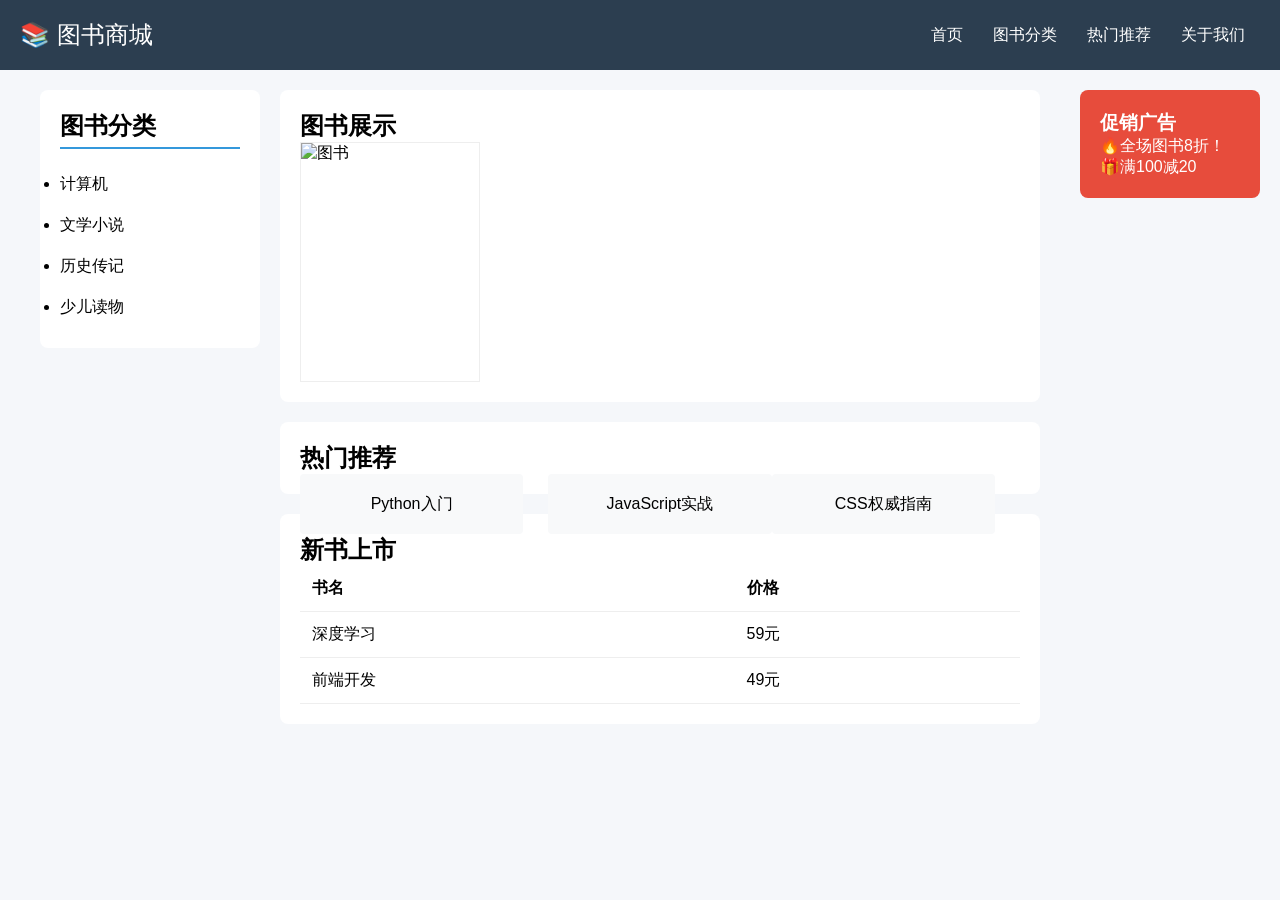
==== lab2-2504-157-index.html @ 70ed0003 "Add files via upload" ====
<!DOCTYPE html>
<html lang="zh-CN">
<head>
<meta charset="UTF-8">
<title>图书商城</title>
<style>
* {
  margin: 0;
  padding: 0;
  box-sizing: border-box;
  font-family: "Microsoft YaHei",sans-serif;
}
body {
  padding-top: 70px;
  background: #f5f7fa;
}
header {
  width: 100%;
  height: 70px;
  background: #2c3e50;
  color: white;
  position: fixed;
  top: 0;
  left: 0;
  z-index: 999;
}
.logo {
  float: left;
  font-size: 24px;
  line-height: 70px;
  margin-left: 20px;
}
nav ul {
  float: right;
  list-style: none;
  margin-right: 20px;
}
nav li {
  float: left;
  margin: 0 15px;
  line-height: 70px;
}
nav a {
  color: white;
  text-decoration: none;
  cursor: pointer;
}
nav a:hover {
  color: #3498db;
}
.container {
  width: 1200px;
  margin: 20px auto;
  overflow: hidden;
}
.left-sidebar {
  width: 220px;
  float: left;
  background: white;
  padding: 20px;
  border-radius: 8px;
  margin-right: 20px;
  position: relative;
}
.left-sidebar h2 {
  margin-bottom: 15px;
  border-bottom: 2px solid #3498db;
  padding-bottom: 5px;
}
.left-sidebar li {
  padding: 10px 0;
  cursor: pointer;
}
.main-content {
  width: 760px;
  float: left;
}
.book-showcase, .hot-recommend, .new-books {
  background: white;
  padding: 20px;
  border-radius: 8px;
  margin-bottom: 20px;
}
.book-card {
  width: 180px;
  height: 240px;
  position: relative;
  border: 1px solid #eee;
  overflow: hidden;
}
.book-card img {
  width: 100%;
  height: 100%;
}
.book-hover {
  position: absolute;
  bottom: 0;
  width: 100%;
  background: rgba(0,0,0,0.7);
  color: white;
  text-align: center;
  padding: 10px 0;
  display: none;
  cursor: pointer;
}
.book-card:hover .book-hover {
  display: block;
}
.hot-item {
  width: 31%;
  height: 60px;
  background: #f8f9fa;
  float: left;
  margin-right: 3.5%;
  text-align: center;
  line-height: 60px;
  border-radius: 4px;
  cursor: pointer;
}
.hot-item:nth-child(3n) {
  margin-right: 0;
}
.hot-item:hover {
  background: #3498db;
  color: white;
}
table {
  width: 100%;
  border-collapse: collapse;
}
th, td {
  padding: 12px;
  border-bottom: 1px solid #eee;
  text-align: left;
}
.right-ad {
  width: 180px;
  background: #e74c3c;
  color: white;
  padding: 20px;
  border-radius: 8px;
  position: fixed;
  right: 20px;
  top: 90px;
}
</style>
</head>
<body>
<header>
  <div class="logo">📚 图书商城</div>
  <nav>
    <ul>
      <li><a href="#">首页</a></li>
      <li><a href="#">图书分类</a></li>
      <li><a href="#">热门推荐</a></li>
      <li><a href="#">关于我们</a></li>
    </ul>
  </nav>
</header>
<div class="container">
  <aside class="left-sidebar">
    <h2>图书分类</h2>
    <ul>
      <li>计算机</li>
      <li>文学小说</li>
      <li>历史传记</li>
      <li>少儿读物</li>
    </ul>
  </aside>
  <main class="main-content">
    <section class="book-showcase">
      <h2>图书展示</h2>
      <div class="book-card">
        <img src="https://picsum.photos/180/240" alt="图书">
        <div class="book-hover">点击查看详情</div>
      </div>
    </section>
    <section class="hot-recommend">
      <h2>热门推荐</h2>
      <div class="hot-item">Python入门</div>
      <div class="hot-item">JavaScript实战</div>
      <div class="hot-item">CSS权威指南</div>
    </section>
    <section class="new-books">
      <h2>新书上市</h2>
      <table>
        <tr><th>书名</th><th>价格</th></tr>
        <tr><td>深度学习</td><td>59元</td></tr>
        <tr><td>前端开发</td><td>49元</td></tr>
      </table>
    </section>
  </main>
  <aside class="right-ad">
    <h3>促销广告</h3>
    <p>🔥全场图书8折！</p>
    <p>🎁满100减20</p>
  </aside>
</div>
</body>
</html>
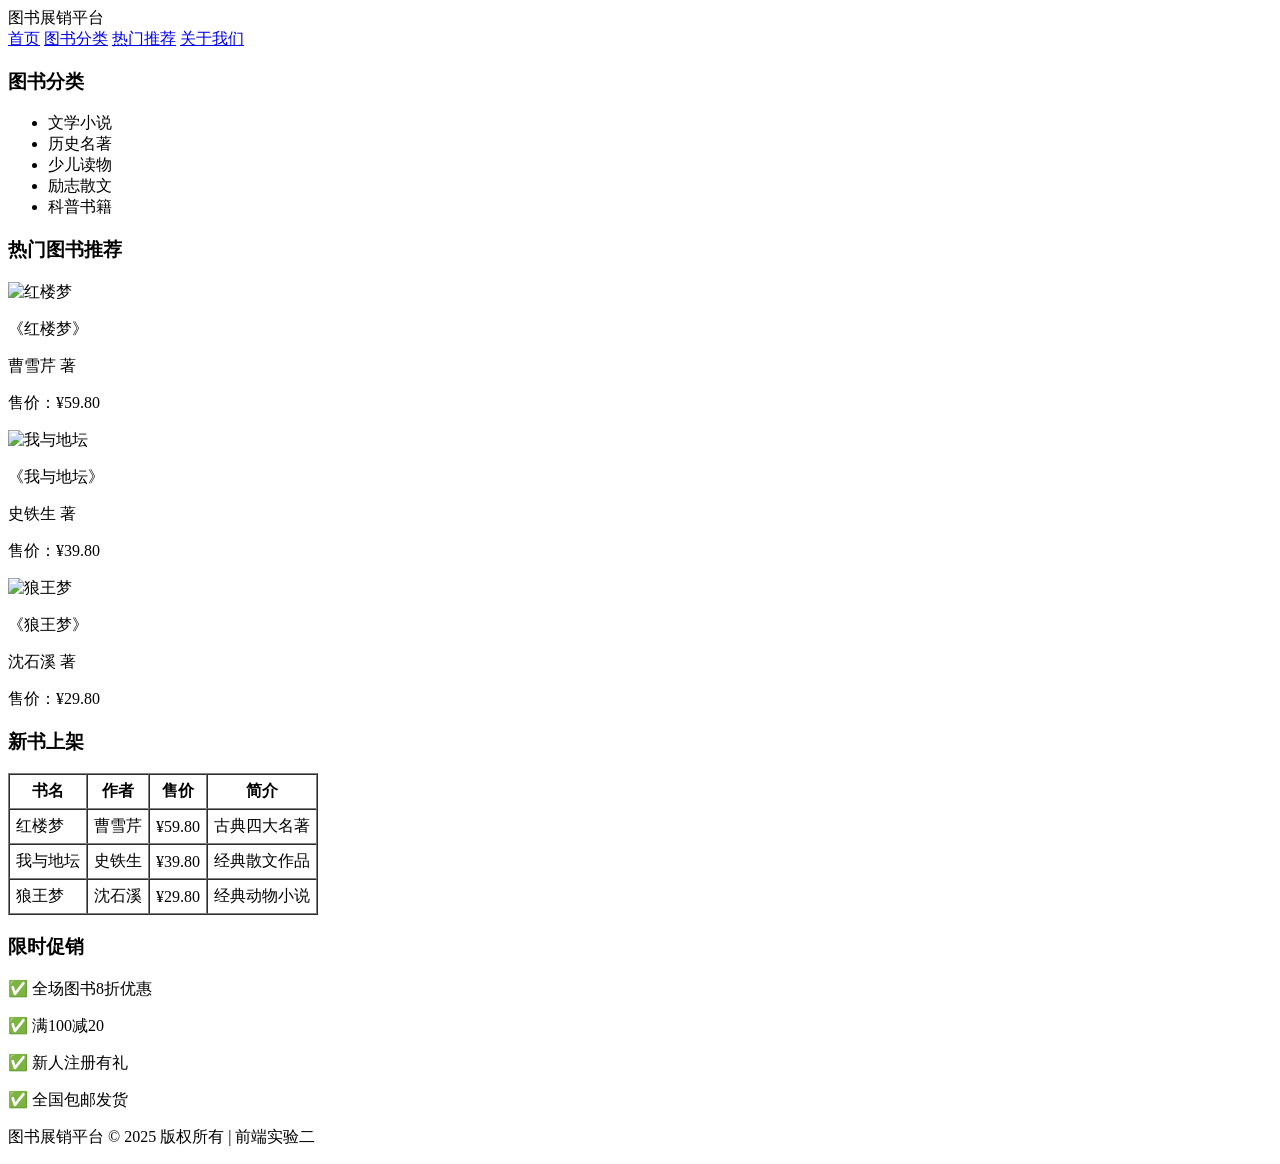
==== commit 7c67cd14: "Add files via upload" ====
--- a/lab2-2504-157-index.html
+++ b/lab2-2504-157-index.html
@@ -1,200 +1,107 @@
 <!DOCTYPE html>
 <html lang="zh-CN">
 <head>
-<meta charset="UTF-8">
-<title>图书商城</title>
-<style>
-* {
-  margin: 0;
-  padding: 0;
-  box-sizing: border-box;
-  font-family: "Microsoft YaHei",sans-serif;
-}
-body {
-  padding-top: 70px;
-  background: #f5f7fa;
-}
-header {
-  width: 100%;
-  height: 70px;
-  background: #2c3e50;
-  color: white;
-  position: fixed;
-  top: 0;
-  left: 0;
-  z-index: 999;
-}
-.logo {
-  float: left;
-  font-size: 24px;
-  line-height: 70px;
-  margin-left: 20px;
-}
-nav ul {
-  float: right;
-  list-style: none;
-  margin-right: 20px;
-}
-nav li {
-  float: left;
-  margin: 0 15px;
-  line-height: 70px;
-}
-nav a {
-  color: white;
-  text-decoration: none;
-  cursor: pointer;
-}
-nav a:hover {
-  color: #3498db;
-}
-.container {
-  width: 1200px;
-  margin: 20px auto;
-  overflow: hidden;
-}
-.left-sidebar {
-  width: 220px;
-  float: left;
-  background: white;
-  padding: 20px;
-  border-radius: 8px;
-  margin-right: 20px;
-  position: relative;
-}
-.left-sidebar h2 {
-  margin-bottom: 15px;
-  border-bottom: 2px solid #3498db;
-  padding-bottom: 5px;
-}
-.left-sidebar li {
-  padding: 10px 0;
-  cursor: pointer;
-}
-.main-content {
-  width: 760px;
-  float: left;
-}
-.book-showcase, .hot-recommend, .new-books {
-  background: white;
-  padding: 20px;
-  border-radius: 8px;
-  margin-bottom: 20px;
-}
-.book-card {
-  width: 180px;
-  height: 240px;
-  position: relative;
-  border: 1px solid #eee;
-  overflow: hidden;
-}
-.book-card img {
-  width: 100%;
-  height: 100%;
-}
-.book-hover {
-  position: absolute;
-  bottom: 0;
-  width: 100%;
-  background: rgba(0,0,0,0.7);
-  color: white;
-  text-align: center;
-  padding: 10px 0;
-  display: none;
-  cursor: pointer;
-}
-.book-card:hover .book-hover {
-  display: block;
-}
-.hot-item {
-  width: 31%;
-  height: 60px;
-  background: #f8f9fa;
-  float: left;
-  margin-right: 3.5%;
-  text-align: center;
-  line-height: 60px;
-  border-radius: 4px;
-  cursor: pointer;
-}
-.hot-item:nth-child(3n) {
-  margin-right: 0;
-}
-.hot-item:hover {
-  background: #3498db;
-  color: white;
-}
-table {
-  width: 100%;
-  border-collapse: collapse;
-}
-th, td {
-  padding: 12px;
-  border-bottom: 1px solid #eee;
-  text-align: left;
-}
-.right-ad {
-  width: 180px;
-  background: #e74c3c;
-  color: white;
-  padding: 20px;
-  border-radius: 8px;
-  position: fixed;
-  right: 20px;
-  top: 90px;
-}
-</style>
+    <meta charset="UTF-8">
+    <meta name="viewport" content="width=device-width, initial-scale=1.0">
+    <title>图书展销平台 实验二</title>
+    <link rel="stylesheet" href="./css/lab2-2504-157-index.css">
 </head>
 <body>
-<header>
-  <div class="logo">📚 图书商城</div>
-  <nav>
-    <ul>
-      <li><a href="#">首页</a></li>
-      <li><a href="#">图书分类</a></li>
-      <li><a href="#">热门推荐</a></li>
-      <li><a href="#">关于我们</a></li>
-    </ul>
-  </nav>
-</header>
+<!-- 头部导航 -->
+<div class="header">
+    <div class="logo">图书展销平台</div>
+    <div class="nav">
+        <a href="#">首页</a>
+        <a href="#">图书分类</a>
+        <a href="#">热门推荐</a>
+        <a href="#">关于我们</a>
+    </div>
+</div>
+
+<!-- 主体内容 -->
 <div class="container">
-  <aside class="left-sidebar">
-    <h2>图书分类</h2>
-    <ul>
-      <li>计算机</li>
-      <li>文学小说</li>
-      <li>历史传记</li>
-      <li>少儿读物</li>
-    </ul>
-  </aside>
-  <main class="main-content">
-    <section class="book-showcase">
-      <h2>图书展示</h2>
-      <div class="book-card">
-        <img src="https://picsum.photos/180/240" alt="图书">
-        <div class="book-hover">点击查看详情</div>
-      </div>
-    </section>
-    <section class="hot-recommend">
-      <h2>热门推荐</h2>
-      <div class="hot-item">Python入门</div>
-      <div class="hot-item">JavaScript实战</div>
-      <div class="hot-item">CSS权威指南</div>
-    </section>
-    <section class="new-books">
-      <h2>新书上市</h2>
-      <table>
-        <tr><th>书名</th><th>价格</th></tr>
-        <tr><td>深度学习</td><td>59元</td></tr>
-        <tr><td>前端开发</td><td>49元</td></tr>
-      </table>
-    </section>
-  </main>
-  <aside class="right-ad">
-    <h3>促销广告</h3>
-    <p>🔥全场图书8折！</p>
-    <p>🎁满100减20</p>
-  </aside>
+    <!-- 左侧栏 -->
+    <div class="left">
+        <h3>图书分类</h3>
+        <ul>
+            <li>文学小说</li>
+            <li>历史名著</li>
+            <li>少儿读物</li>
+            <li>励志散文</li>
+            <li>科普书籍</li>
+        </ul>
+    </div>
+
+    <!-- 中间图书区 -->
+    <div class="main">
+        <h3>热门图书推荐</h3>
+        <div class="book-box">
+            <div class="book-item">
+                <img src="https://m.360buyimg.com/mobilecms/s750x750_jfs/t1/63654/33/2304/258890/5d0a144cEbfdd8b73/b6a56c1a8095ab1d.jpg!q80.dpg" alt="红楼梦">
+                <p class="book-name">《红楼梦》</p>
+                <p class="author">曹雪芹 著</p>
+                <p class="price">售价：¥59.80</p>
+            </div>
+            <div class="book-item">
+                <img src="https://static.bjd.com.cn/dams-res/editing/image/202509/14/seaaoo7kyh05r96ojofojakl.jpg" alt="我与地坛">
+                <p class="book-name">《我与地坛》</p>
+                <p class="author">史铁生 著</p>
+                <p class="price">售价：¥39.80</p>
+            </div>
+            <div class="book-item">
+                <img src="https://ts2.tc.mm.bing.net/th/id/OIP-C.IIvBg4W_vP2DqTEk2Skp4AHaHa?rs=1&pid=ImgDetMain&o=7&rm=3" alt="狼王梦">
+                <p class="book-name">《狼王梦》</p>
+                <p class="author">沈石溪 著</p>
+                <p class="price">售价：¥29.80</p>
+            </div>
+        </div>
+
+        <!-- 新增：新书上架表格 -->
+        <div class="book-table">
+            <h3>新书上架</h3>
+            <table border="1" cellpadding="6" cellspacing="0">
+                <tr>
+                    <th>书名</th>
+                    <th>作者</th>
+                    <th>售价</th>
+                    <th>简介</th>
+                </tr>
+                <tr>
+                    <td>红楼梦</td>
+                    <td>曹雪芹</td>
+                    <td>¥59.80</td>
+                    <td>古典四大名著</td>
+                </tr>
+                <tr>
+                    <td>我与地坛</td>
+                    <td>史铁生</td>
+                    <td>¥39.80</td>
+                    <td>经典散文作品</td>
+                </tr>
+                <tr>
+                    <td>狼王梦</td>
+                    <td>沈石溪</td>
+                    <td>¥29.80</td>
+                    <td>经典动物小说</td>
+                </tr>
+            </table>
+        </div>
+    </div>
+
+    <!-- 右侧栏 -->
+    <div class="right">
+        <h3>限时促销</h3>
+        <p>✅ 全场图书8折优惠</p>
+        <p>✅ 满100减20</p>
+        <p>✅ 新人注册有礼</p>
+        <p>✅ 全国包邮发货</p>
+    </div>
 </div>
+
+<!-- 新增：底部版权 -->
+<div class="footer">
+    <p>图书展销平台 © 2025 版权所有 | 前端实验二</p>
+</div>
+
 </body>
 </html>
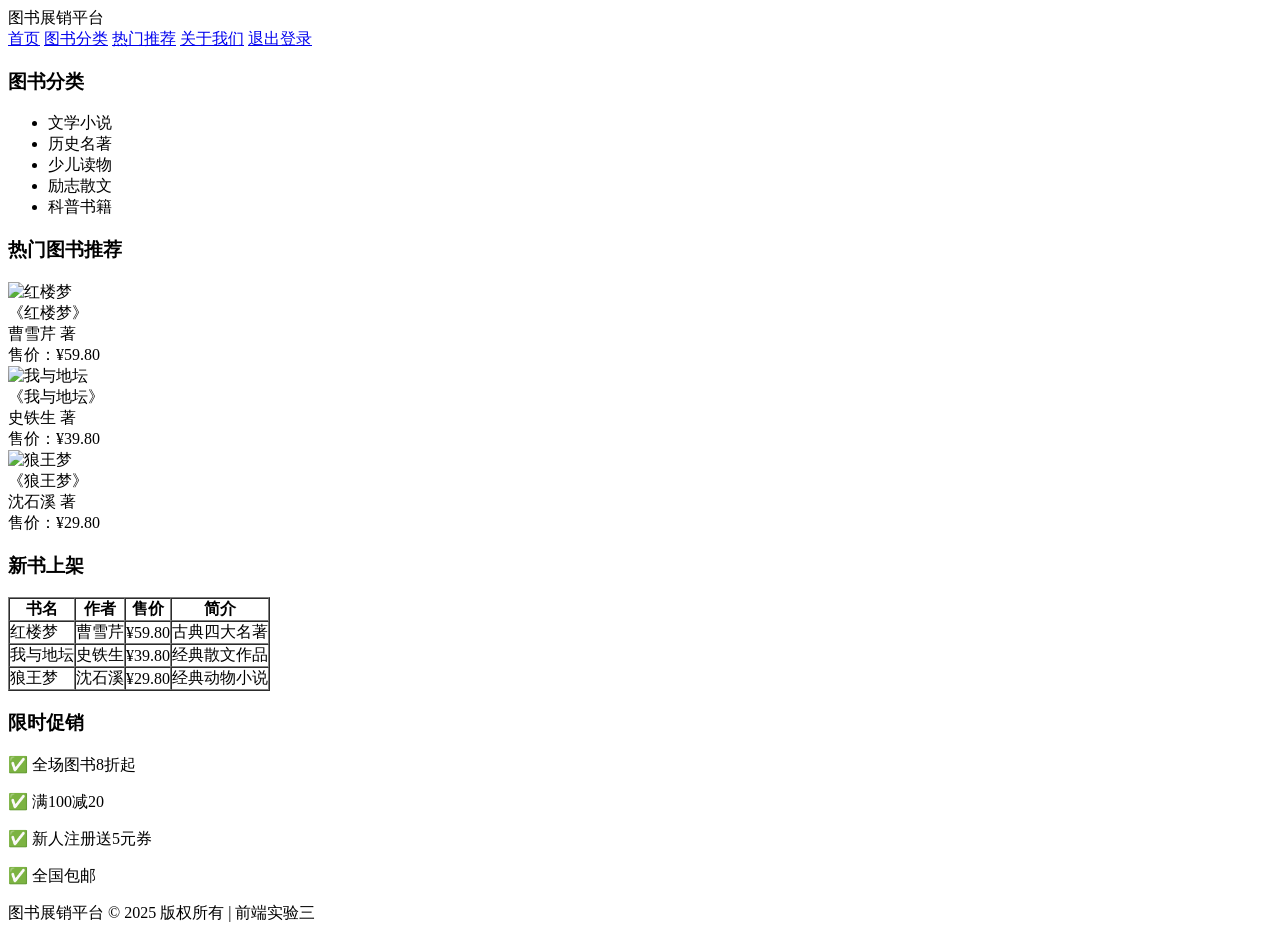
==== commit 38de7781: "Add files via upload" ====
--- a/lab2-2504-157-index.html
+++ b/lab2-2504-157-index.html
@@ -3,105 +3,106 @@
 <head>
     <meta charset="UTF-8">
     <meta name="viewport" content="width=device-width, initial-scale=1.0">
-    <title>图书展销平台 实验二</title>
-    <link rel="stylesheet" href="./css/lab2-2504-157-index.css">
+    <title>图书展销平台</title>
+    <!-- 关键：这里直接引用同目录的CSS文件，GitHub Pages可以正常加载 -->
+    <link rel="stylesheet" href="lab3-2504-157-index.css">
 </head>
 <body>
-<!-- 头部导航 -->
-<div class="header">
-    <div class="logo">图书展销平台</div>
-    <div class="nav">
-        <a href="#">首页</a>
-        <a href="#">图书分类</a>
-        <a href="#">热门推荐</a>
-        <a href="#">关于我们</a>
-    </div>
-</div>
-
-<!-- 主体内容 -->
-<div class="container">
-    <!-- 左侧栏 -->
-    <div class="left">
-        <h3>图书分类</h3>
-        <ul>
-            <li>文学小说</li>
-            <li>历史名著</li>
-            <li>少儿读物</li>
-            <li>励志散文</li>
-            <li>科普书籍</li>
-        </ul>
+    <!-- 头部导航 -->
+    <div class="header">
+        <div class="logo">图书展销平台</div>
+        <div class="nav">
+            <a href="#">首页</a>
+            <a href="#">图书分类</a>
+            <a href="#">热门推荐</a>
+            <a href="#">关于我们</a>
+            <a href="#">退出登录</a>
+        </div>
     </div>
 
-    <!-- 中间图书区 -->
-    <div class="main">
-        <h3>热门图书推荐</h3>
-        <div class="book-box">
-            <div class="book-item">
-                <img src="https://m.360buyimg.com/mobilecms/s750x750_jfs/t1/63654/33/2304/258890/5d0a144cEbfdd8b73/b6a56c1a8095ab1d.jpg!q80.dpg" alt="红楼梦">
-                <p class="book-name">《红楼梦》</p>
-                <p class="author">曹雪芹 著</p>
-                <p class="price">售价：¥59.80</p>
+    <!-- 主体三栏容器 -->
+    <div class="container">
+        <!-- 左侧图书分类 -->
+        <div class="left">
+            <h3>图书分类</h3>
+            <ul>
+                <li>文学小说</li>
+                <li>历史名著</li>
+                <li>少儿读物</li>
+                <li>励志散文</li>
+                <li>科普书籍</li>
+            </ul>
+        </div>
+
+        <!-- 中间主体内容 -->
+        <div class="main">
+            <h3>热门图书推荐</h3>
+            <div class="book-box">
+                <div class="book-item">
+                    <!-- 注意：图片文件名要和你上传到仓库的完全一致，这里用示例文件名 -->
+                    <img src="hongloumeng.jpg" alt="红楼梦">
+                    <div class="book-name">《红楼梦》</div>
+                    <div class="author">曹雪芹 著</div>
+                    <div class="price">售价：¥59.80</div>
+                </div>
+                <div class="book-item">
+                    <img src="woditan.jpg" alt="我与地坛">
+                    <div class="book-name">《我与地坛》</div>
+                    <div class="author">史铁生 著</div>
+                    <div class="price">售价：¥39.80</div>
+                </div>
+                <div class="book-item">
+                    <img src="langwangmeng.jpg" alt="狼王梦">
+                    <div class="book-name">《狼王梦》</div>
+                    <div class="author">沈石溪 著</div>
+                    <div class="price">售价：¥29.80</div>
+                </div>
             </div>
-            <div class="book-item">
-                <img src="https://static.bjd.com.cn/dams-res/editing/image/202509/14/seaaoo7kyh05r96ojofojakl.jpg" alt="我与地坛">
-                <p class="book-name">《我与地坛》</p>
-                <p class="author">史铁生 著</p>
-                <p class="price">售价：¥39.80</p>
-            </div>
-            <div class="book-item">
-                <img src="https://ts2.tc.mm.bing.net/th/id/OIP-C.IIvBg4W_vP2DqTEk2Skp4AHaHa?rs=1&pid=ImgDetMain&o=7&rm=3" alt="狼王梦">
-                <p class="book-name">《狼王梦》</p>
-                <p class="author">沈石溪 著</p>
-                <p class="price">售价：¥29.80</p>
+
+            <h3>新书上架</h3>
+            <div class="book-table">
+                <table border="1" cellpadding="0" cellspacing="0">
+                    <tr>
+                        <th>书名</th>
+                        <th>作者</th>
+                        <th>售价</th>
+                        <th>简介</th>
+                    </tr>
+                    <tr>
+                        <td>红楼梦</td>
+                        <td>曹雪芹</td>
+                        <td>¥59.80</td>
+                        <td>古典四大名著</td>
+                    </tr>
+                    <tr>
+                        <td>我与地坛</td>
+                        <td>史铁生</td>
+                        <td>¥39.80</td>
+                        <td>经典散文作品</td>
+                    </tr>
+                    <tr>
+                        <td>狼王梦</td>
+                        <td>沈石溪</td>
+                        <td>¥29.80</td>
+                        <td>经典动物小说</td>
+                    </tr>
+                </table>
             </div>
         </div>
 
-        <!-- 新增：新书上架表格 -->
-        <div class="book-table">
-            <h3>新书上架</h3>
-            <table border="1" cellpadding="6" cellspacing="0">
-                <tr>
-                    <th>书名</th>
-                    <th>作者</th>
-                    <th>售价</th>
-                    <th>简介</th>
-                </tr>
-                <tr>
-                    <td>红楼梦</td>
-                    <td>曹雪芹</td>
-                    <td>¥59.80</td>
-                    <td>古典四大名著</td>
-                </tr>
-                <tr>
-                    <td>我与地坛</td>
-                    <td>史铁生</td>
-                    <td>¥39.80</td>
-                    <td>经典散文作品</td>
-                </tr>
-                <tr>
-                    <td>狼王梦</td>
-                    <td>沈石溪</td>
-                    <td>¥29.80</td>
-                    <td>经典动物小说</td>
-                </tr>
-            </table>
+        <!-- 右侧栏 -->
+        <div class="right">
+            <h3>限时促销</h3>
+            <p>✅ 全场图书8折起</p>
+            <p>✅ 满100减20</p>
+            <p>✅ 新人注册送5元券</p>
+            <p>✅ 全国包邮</p>
         </div>
     </div>
 
-    <!-- 右侧栏 -->
-    <div class="right">
-        <h3>限时促销</h3>
-        <p>✅ 全场图书8折优惠</p>
-        <p>✅ 满100减20</p>
-        <p>✅ 新人注册有礼</p>
-        <p>✅ 全国包邮发货</p>
+    <!-- 底部 -->
+    <div class="footer">
+        图书展销平台 © 2025 版权所有 | 前端实验三
     </div>
-</div>
-
-<!-- 新增：底部版权 -->
-<div class="footer">
-    <p>图书展销平台 © 2025 版权所有 | 前端实验二</p>
-</div>
-
 </body>
 </html>
